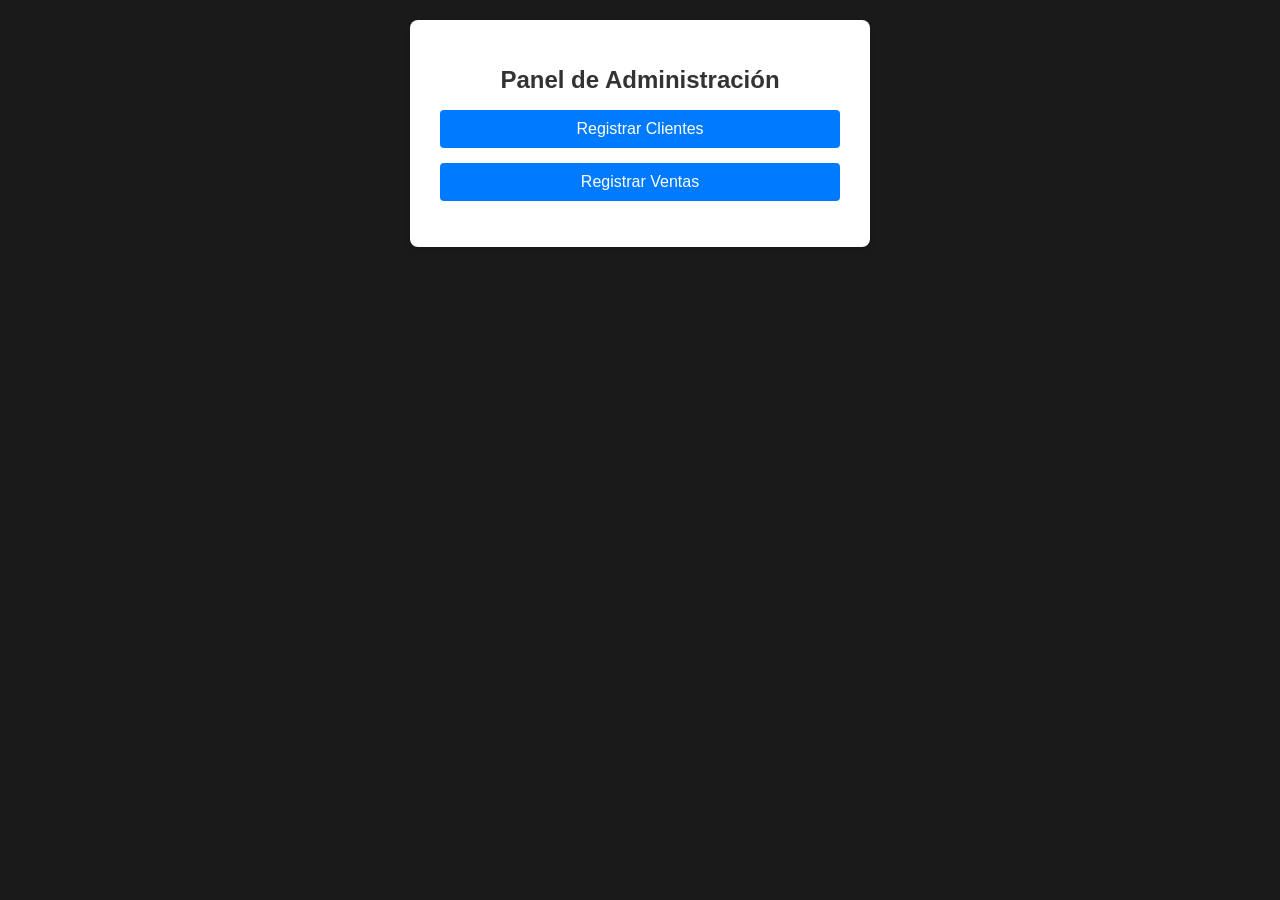
==== admin.html @ 1198612d "nuevos cambios en rama de cambios" ====
<!DOCTYPE html>
<html lang="es">    
<head>
    <meta charset="UTF-8">
    <title>Panel de Administración</title>
    <link rel="stylesheet" href="style.css">
</head>
<body>
    <div class="container">
        <h1>Panel de Administración</h1>
        <nav>
            <ul>
                <li><a href="clientes.html">Registrar Clientes</a></li>
                <li><a href="ventas.html">Registrar Ventas</a></li>
            </ul>
        </nav>
    </div>
</html>
---- style.css ----
body {
    font-family: 'Segoe UI', Tahoma, Geneva, Verdana, sans-serif;
    background-color: #1a1a1a; /* Fondo oscuro */
    color: #ffffff;            /* Letras blancas */
    margin: 0;
    padding: 20px;
    display: flex;
    justify-content: center;
}


.container {
    background: #fff;
    padding: 30px;
    border-radius: 8px;
    box-shadow: 0 4px 6px rgba(0,0,0,0.1);
    width: 100%;
    max-width: 400px;
}

h1 {
    color: #333;
    text-align: center;
    font-size: 24px;
}

nav ul {
    list-style: none;
    padding: 0;
}

nav ul li {
    margin-bottom: 15px;
}

nav ul li a {
    display: block;
    padding: 10px;
    background: #007bff;
    color: white;
    text-decoration: none;
    text-align: center;
    border-radius: 4px;
    transition: background 0.3s;
}

nav ul li a:hover {
    background: #0056b3;
}

form {
    display: flex;
    flex-direction: column;
}

label {
    margin-bottom: 5px;
    color: #555;
    font-weight: bold;
}

input {
    padding: 10px;
    margin-bottom: 15px;
    border: 1px solid #ccc;
    border-radius: 4px;
}

button {
    padding: 10px;
    background: #28a745;
    color: white;
    border: none;
    border-radius: 4px;
    cursor: pointer;
    font-size: 16px;
    font-weight: bold;
}

button:hover {
    background: #218838;
}

.alert {
    padding: 10px;
    background: #d4edda;
    color: #155724;
    border: 1px solid #c3e6cb;
    border-radius: 4px;
    margin-bottom: 15px;
    text-align: center;
}

.back-link {
    display: block;
    text-align: center;
    margin-top: 20px;
    color: #007bff;
    text-decoration: none;
}

.back-link:hover {
    text-decoration: underline;
}
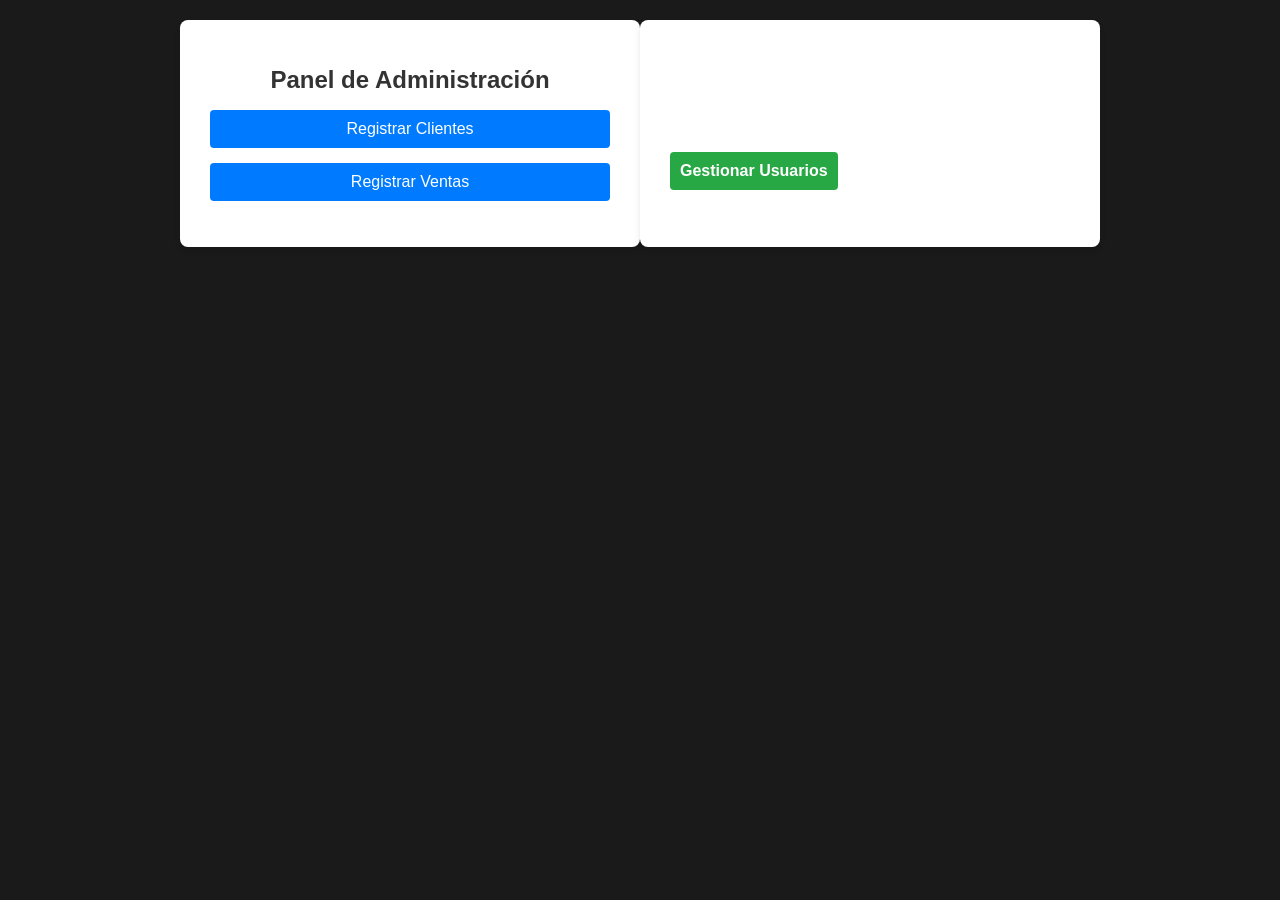
==== commit 19ed9c50: "este es un cambio nuevo" ====
--- a/admin.html
+++ b/admin.html
@@ -15,4 +15,9 @@
             </ul>
         </nav>
     </div>
+    <div class="container">
+        <h2>Administrar Usuarios</h2>
+        <p>Aquí puedes gestionar los usuarios del sistema.</p>
+        <!-- Simulación de administración de usuarios -->
+        <button onclick="alert('Función de administración de usuarios en desarrollo')">Gestionar Usuarios</button>
 </html>
